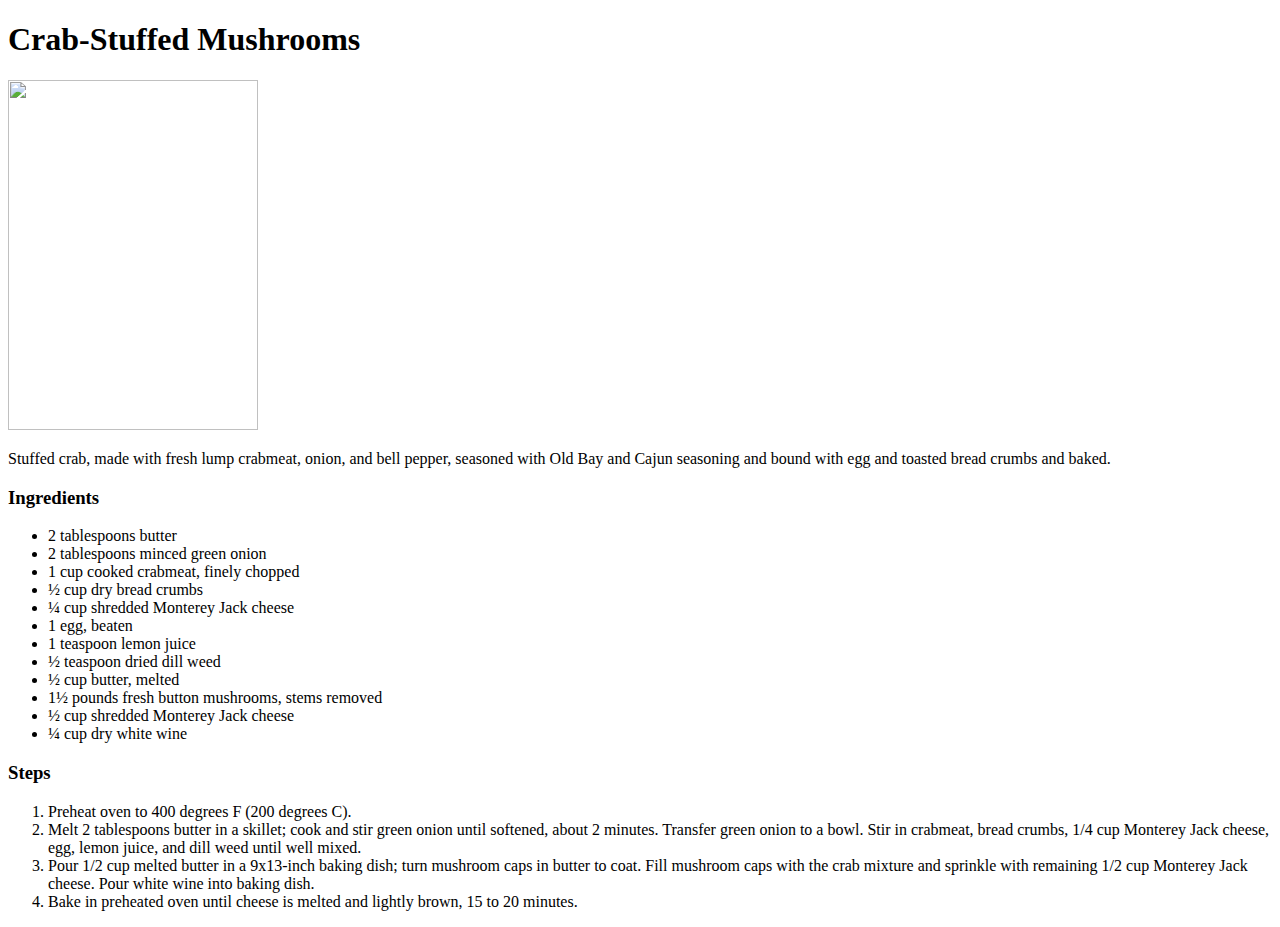
==== recipes/Crab-Stuffed-Mushrooms.html @ ce3ba0f4 "Added three recipes" ====
<!DOCTYPE html>
<html lang="en">
<head>
    <meta charset="UTF-8">
    <meta http-equiv="X-UA-Compatible" content="IE=edge">
    <meta name="viewport" content="width=device-width, initial-scale=1.0">
    <title>Document</title>
</head>
<body>
    <h1>Crab-Stuffed Mushrooms</h1>
    <img src="Crab-Stuffed-Mushrooms.jpg" width="250" height="350">
    <p>Stuffed crab, made with fresh lump crabmeat, onion, and bell pepper, seasoned with Old Bay and Cajun seasoning and bound with egg and toasted bread crumbs and baked.</p>
    <h3>Ingredients</h3>
    <ul>
        <li>2 tablespoons butter</li>
        <li>2 tablespoons minced green onion</li>
        <li>1 cup cooked crabmeat, finely chopped</li>
        <li>½ cup dry bread crumbs</li>
        <li>¼ cup shredded Monterey Jack cheese</li>
        <li>1 egg, beaten</li>
        <li>1 teaspoon lemon juice</li>
        <li>½ teaspoon dried dill weed</li>
        <li>½ cup butter, melted</li>
        <li>1½ pounds fresh button mushrooms, stems removed</li>
        <li>½ cup shredded Monterey Jack cheese</li>
        <li>¼ cup dry white wine </li>
    </ul>
    <h3>Steps</h3>
    <ol>
        <li>Preheat oven to 400 degrees F (200 degrees C).</li>
        <li>Melt 2 tablespoons butter in a skillet; cook and stir green onion until softened, about 2 minutes. Transfer green onion to a bowl. Stir in crabmeat, bread crumbs, 1/4 cup Monterey Jack cheese, egg, lemon juice, and dill weed until well mixed.</li>
        <li>Pour 1/2 cup melted butter in a 9x13-inch baking dish; turn mushroom caps in butter to coat. Fill mushroom caps with the crab mixture and sprinkle with remaining 1/2 cup Monterey Jack cheese. Pour white wine into baking dish.</li>
        <li>Bake in preheated oven until cheese is melted and lightly brown, 15 to 20 minutes.</li>
    </ol>
</body>
</html>
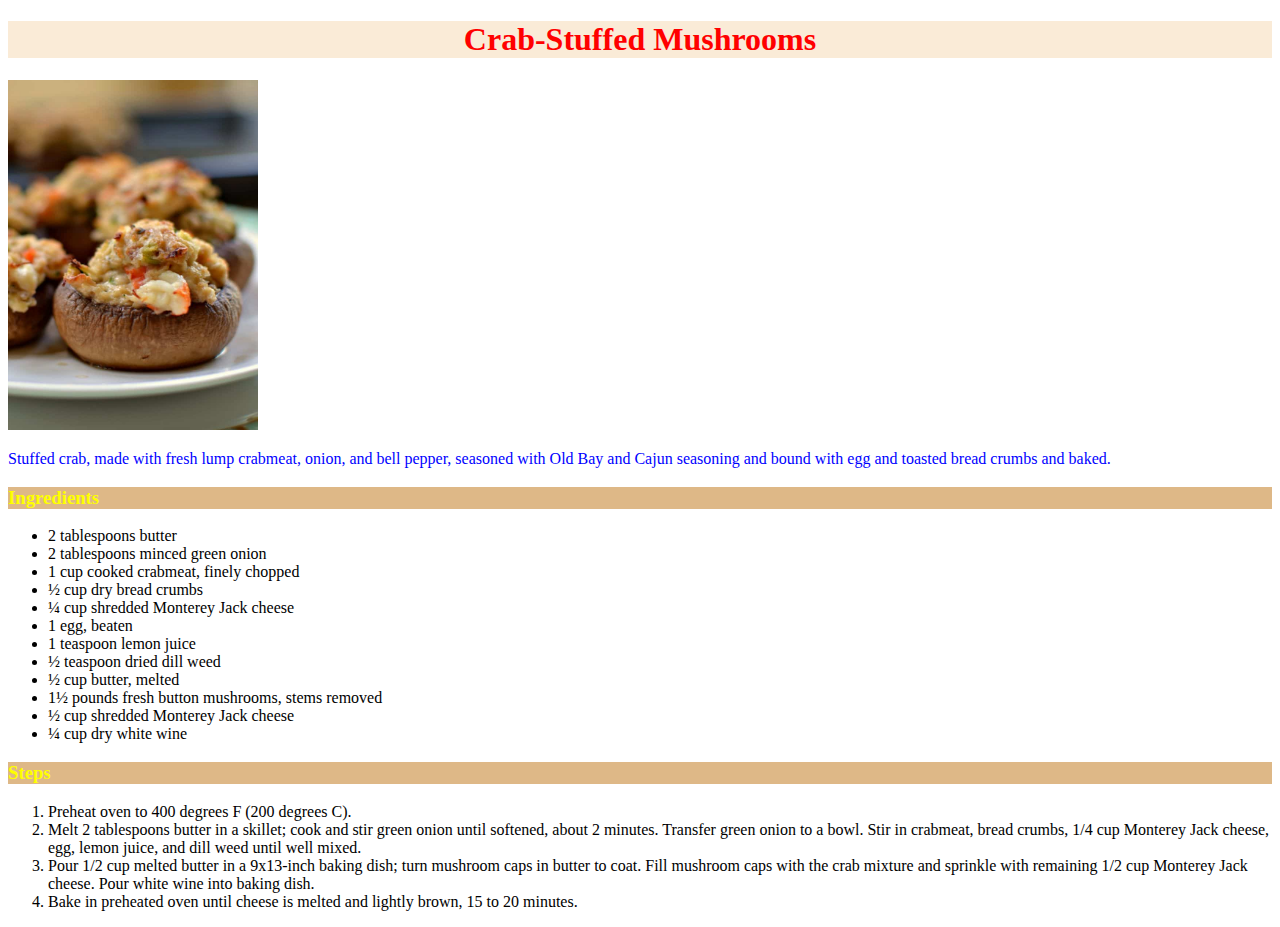
==== commit 503f151d: "css to all files" ====
--- a/recipes/Crab-Stuffed-Mushrooms.html
+++ b/recipes/Crab-Stuffed-Mushrooms.html
@@ -1,6 +1,7 @@
 <!DOCTYPE html>
 <html lang="en">
 <head>
+    <link rel="stylesheet" href="../styles.css">
     <meta charset="UTF-8">
     <meta http-equiv="X-UA-Compatible" content="IE=edge">
     <meta name="viewport" content="width=device-width, initial-scale=1.0">
--- a/styles.css
+++ b/styles.css
@@ -0,0 +1,17 @@
+p {
+color: blue;
+
+}
+h1{
+
+    color:red;
+    background-color: antiquewhite;
+    font-family: 'Times New Roman', Times, serif;
+    text-align: center;
+}
+
+h3{
+
+    color :yellow;
+    background-color: burlywood;
+}
